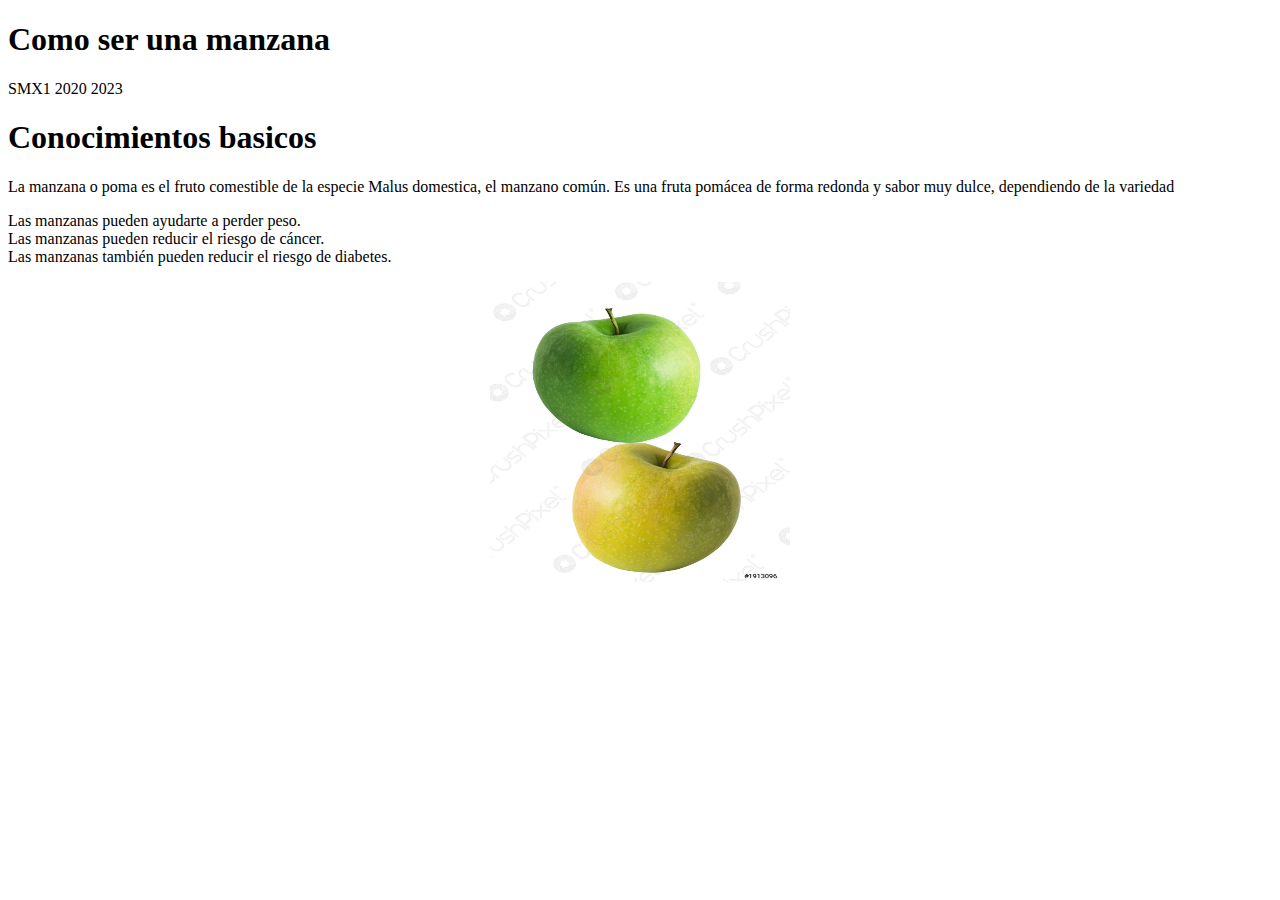
==== index.html @ c6cd06d9 "SI" ====
<!DOCTYPE html>
<html lang="en">
<head>
    <meta>
    <meta charset="UTF-8">
    <meta http-equiv="X-UA-Compatible" content="IE=edge">
    <meta name="author" content="lautaro">
    <title>Filosofía de vida</title>
</head>
<body>
    <header>
<h1><b><text-align>Como ser una manzana</text-align></b></h1>
    </header>
    <nav>

    </nav>
    <footer>
<p><align>SMX1 2020 2023</align></p>
    </footer>
<h1><b>Conocimientos basicos</b></h1>
    <a href="url"></a>
<p>La manzana o poma es el fruto comestible de la especie Malus domestica, el manzano común. Es una fruta pomácea de forma redonda y sabor muy dulce, dependiendo de la variedad</p>
<dl>
    <dt>Las manzanas pueden ayudarte a perder peso.</dt> 
<dt>Las manzanas pueden reducir el riesgo de cáncer.</dt>
<dt>Las manzanas también pueden reducir el riesgo de diabetes.</dt> 
</dl> 
<center><a href="/home/smx1/m8_p1_uf5_lrv/segunda.html"><img src="img/manzana.jpg" height="300" width="300"> </a></center>
</body>
</html>
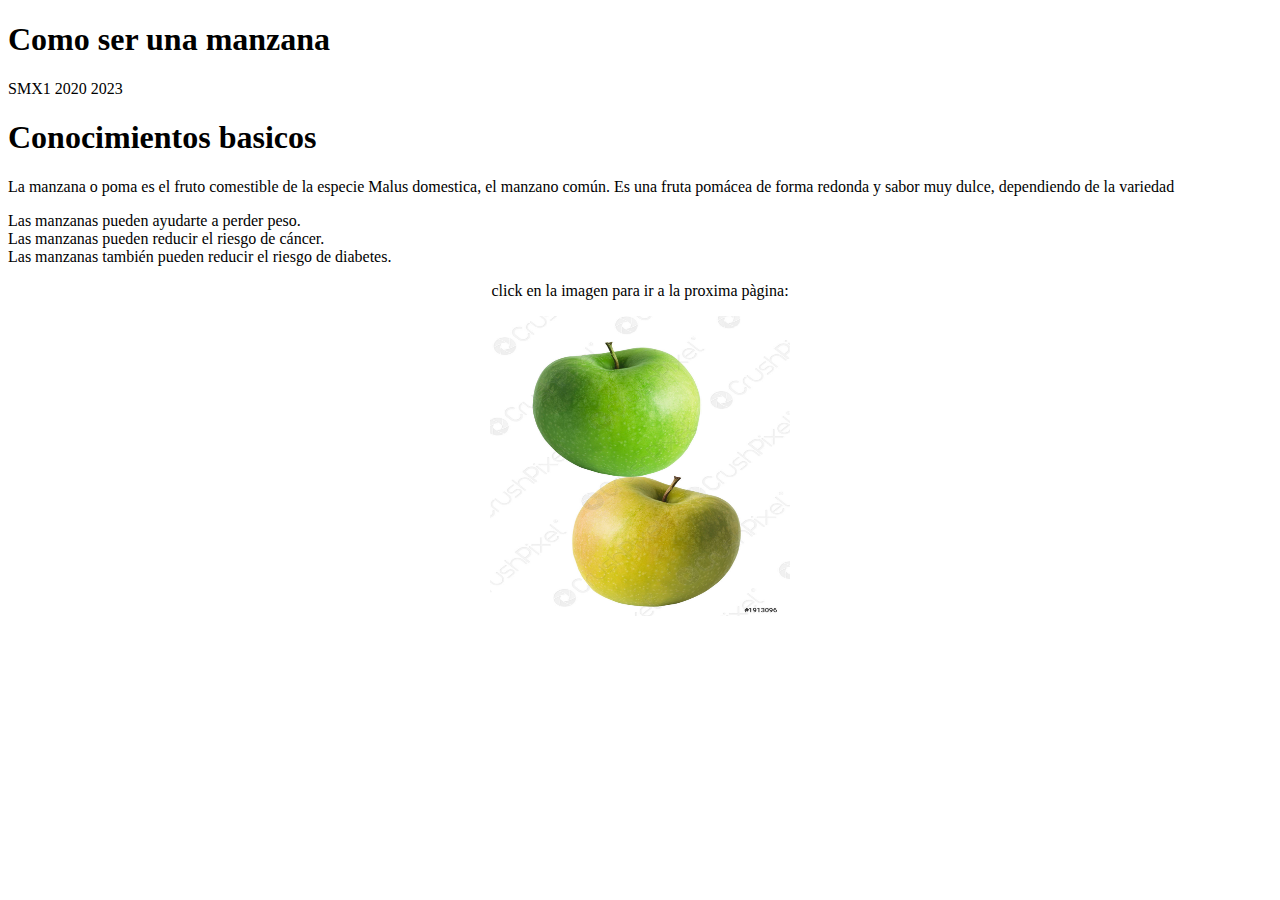
==== commit 8d36907c: "si" ====
--- a/index.html
+++ b/index.html
@@ -25,6 +25,7 @@
 <dt>Las manzanas pueden reducir el riesgo de cáncer.</dt>
 <dt>Las manzanas también pueden reducir el riesgo de diabetes.</dt> 
 </dl> 
+<center><p>click en la imagen para ir a la proxima pàgina:</p></center>
 <center><a href="/home/smx1/m8_p1_uf5_lrv/segunda.html"><img src="img/manzana.jpg" height="300" width="300"> </a></center>
 </body>
 </html>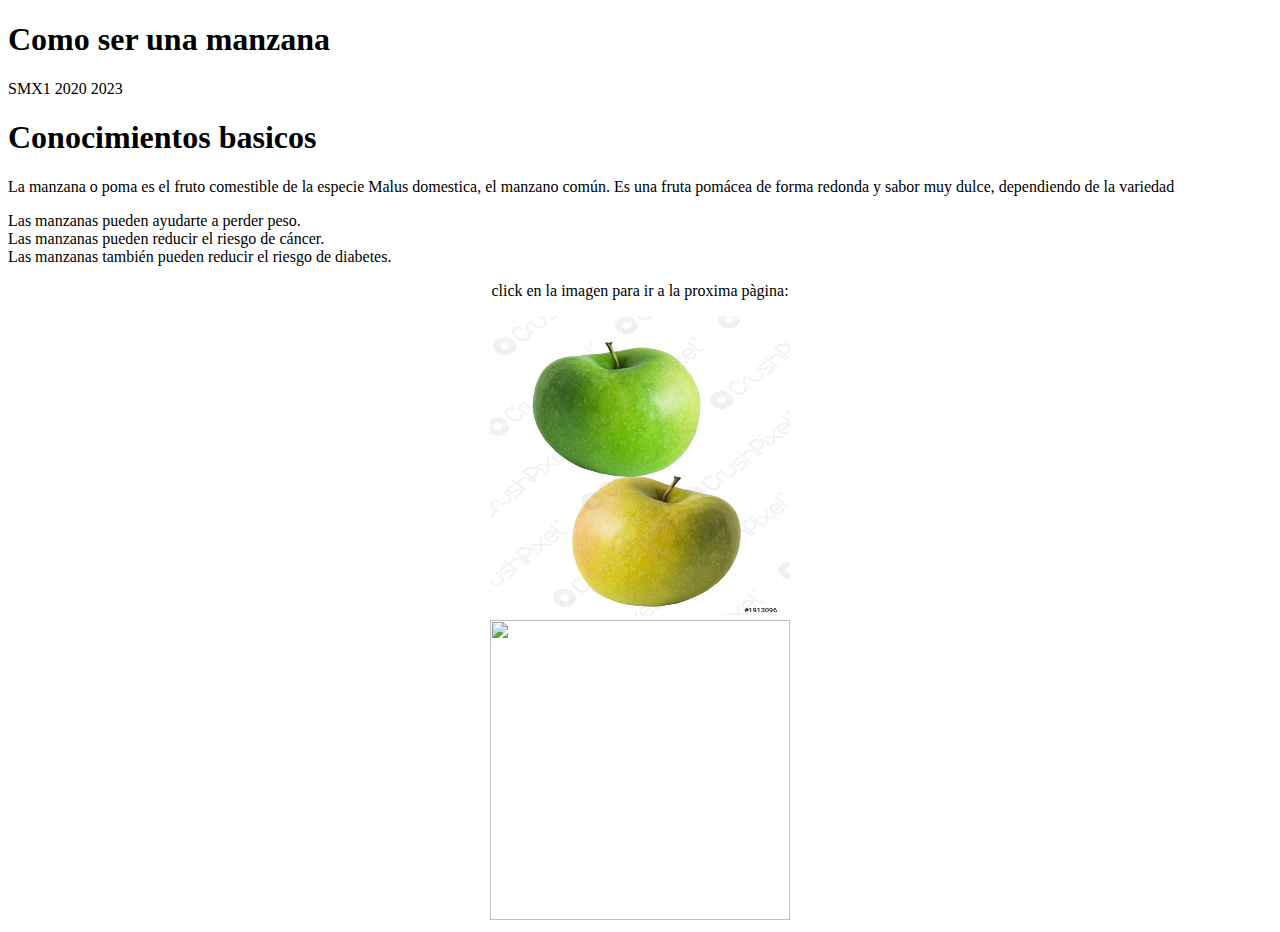
==== commit 0b00e34c: "siu" ====
--- a/index.html
+++ b/index.html
@@ -27,5 +27,6 @@
 </dl> 
 <center><p>click en la imagen para ir a la proxima pàgina:</p></center>
 <center><a href="/home/smx1/m8_p1_uf5_lrv/segunda.html"><img src="img/manzana.jpg" height="300" width="300"> </a></center>
+<center><a href="/home/smx1/m8_p1_uf5_lrv/segunda.html"><img src="img/manzana2.jpeg" height="300" width="300"> </a></center>
 </body>
 </html>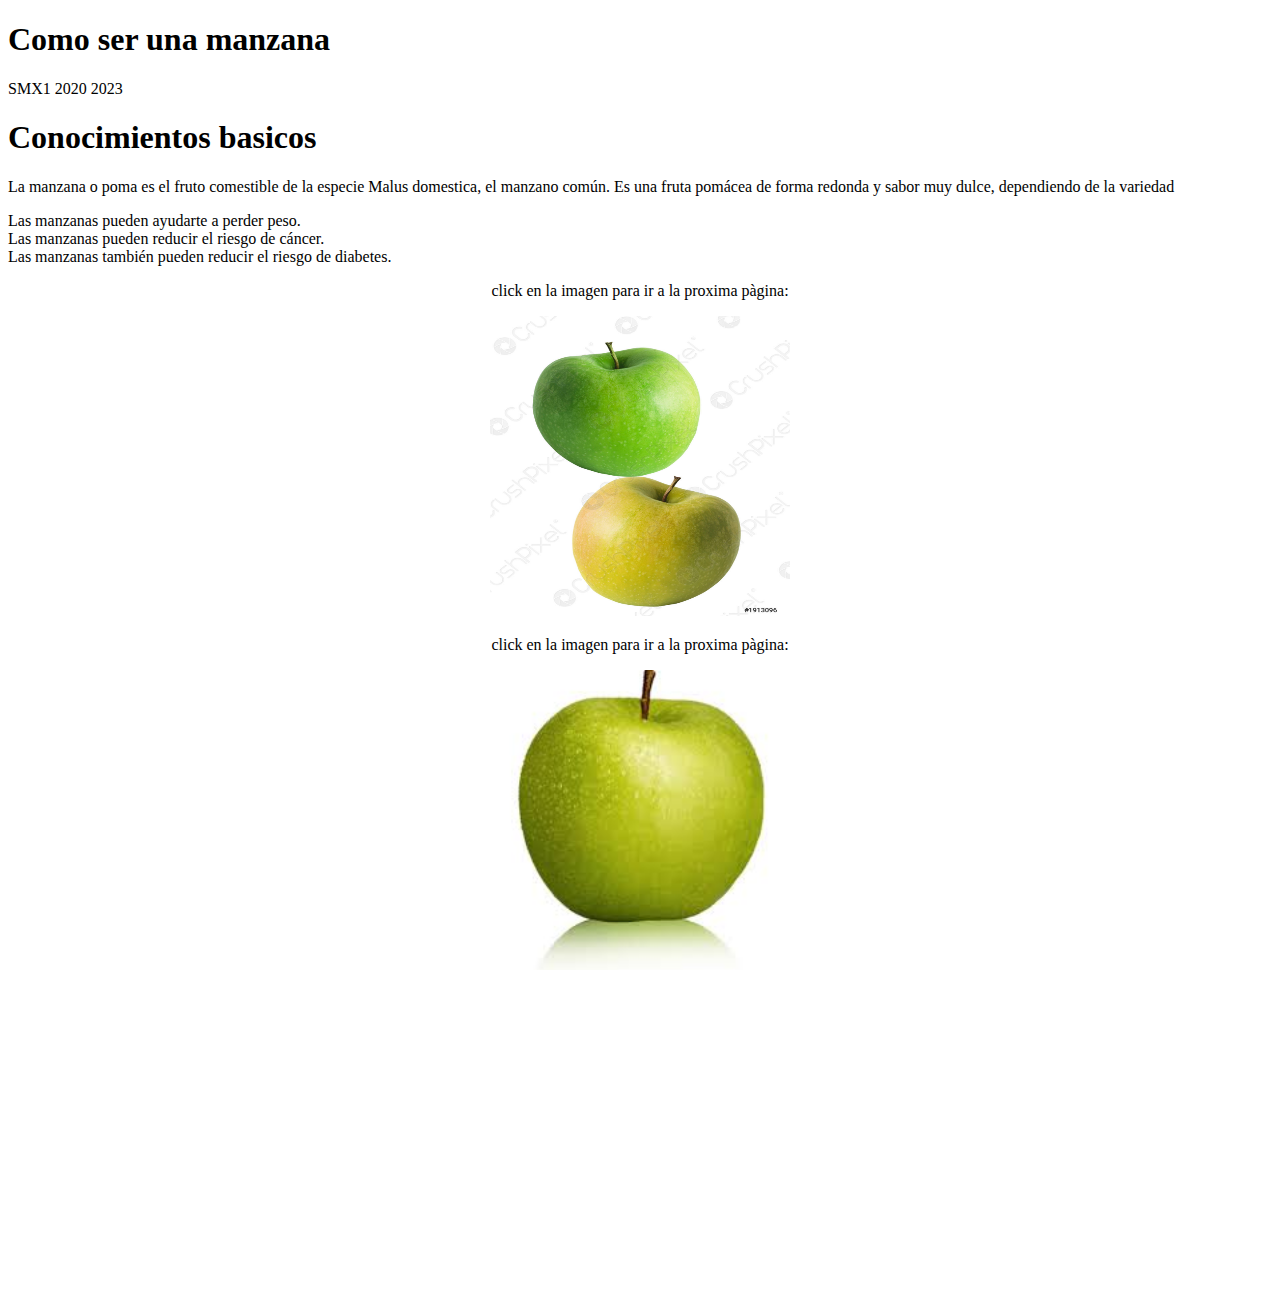
==== commit 1aa8e696: "iu" ====
--- a/index.html
+++ b/index.html
@@ -27,6 +27,8 @@
 </dl> 
 <center><p>click en la imagen para ir a la proxima pàgina:</p></center>
 <center><a href="/home/smx1/m8_p1_uf5_lrv/segunda.html"><img src="img/manzana.jpg" height="300" width="300"> </a></center>
+<center><p>click en la imagen para ir a la proxima pàgina:</p></center>
 <center><a href="/home/smx1/m8_p1_uf5_lrv/segunda.html"><img src="img/manzana2.jpeg" height="300" width="300"> </a></center>
+<center><iframe width="560" height="315" src="https://www.youtube.com/embed/qiXKoggjvE8" title="YouTube video player" frameborder="0" allow="accelerometer; autoplay; clipboard-write; encrypted-media; gyroscope; picture-in-picture; web-share" allowfullscreen></iframe></a></center>
 </body>
 </html>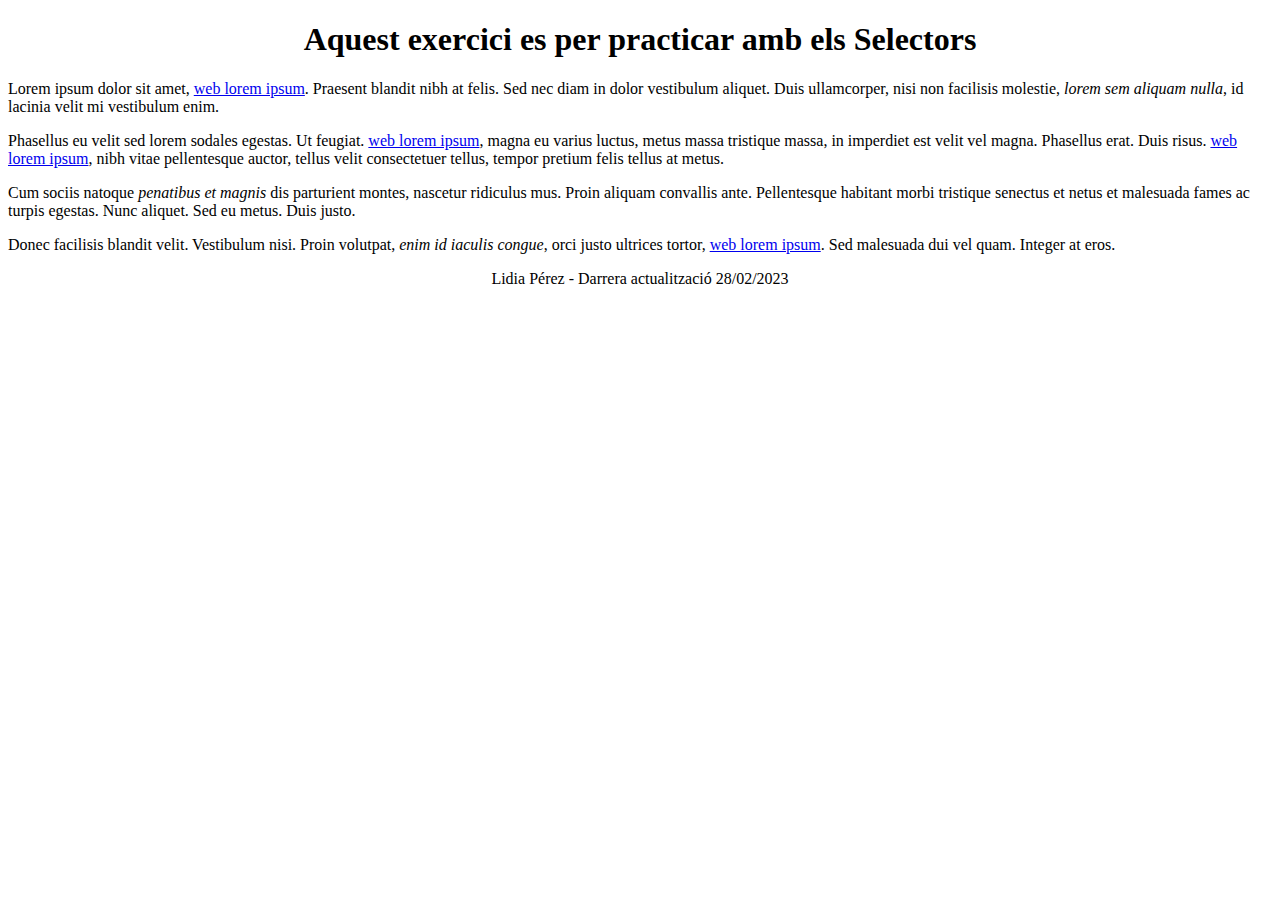
==== commit af07c4b6: "hjkj" ====
--- a/index.html
+++ b/index.html
@@ -1,34 +1,24 @@
-<!DOCTYPE html>
-<html lang="en">
-<head>
-    <meta>
-    <meta charset="UTF-8">
-    <meta http-equiv="X-UA-Compatible" content="IE=edge">
-    <meta name="author" content="lautaro">
-    <title>Filosofía de vida</title>
-</head>
-<body>
-    <header>
-<h1><b><text-align>Como ser una manzana</text-align></b></h1>
-    </header>
-    <nav>
-
-    </nav>
-    <footer>
-<p><align>SMX1 2020 2023</align></p>
-    </footer>
-<h1><b>Conocimientos basicos</b></h1>
-    <a href="url"></a>
-<p>La manzana o poma es el fruto comestible de la especie Malus domestica, el manzano común. Es una fruta pomácea de forma redonda y sabor muy dulce, dependiendo de la variedad</p>
-<dl>
-    <dt>Las manzanas pueden ayudarte a perder peso.</dt> 
-<dt>Las manzanas pueden reducir el riesgo de cáncer.</dt>
-<dt>Las manzanas también pueden reducir el riesgo de diabetes.</dt> 
-</dl> 
-<center><p>click en la imagen para ir a la proxima pàgina:</p></center>
-<center><a href="/home/smx1/m8_p1_uf5_lrv/segunda.html"><img src="img/manzana.jpg" height="300" width="300"> </a></center>
-<center><p>click en la imagen para ir a la proxima pàgina:</p></center>
-<center><a href="/home/smx1/m8_p1_uf5_lrv/segunda.html"><img src="img/manzana2.jpeg" height="300" width="300"> </a></center>
-<center><iframe width="560" height="315" src="https://www.youtube.com/embed/qiXKoggjvE8" title="YouTube video player" frameborder="0" allow="accelerometer; autoplay; clipboard-write; encrypted-media; gyroscope; picture-in-picture; web-share" allowfullscreen></iframe></a></center>
-</body>
-</html>+<!DOCTYPE html>
+<html lang="es">
+	<head>
+		<title>Excercici Selectors</title>
+		<meta charset="utf-8"/>
+		<meta name="author" content="SMX"/>
+	</head>
+	<body>
+		<header>
+			<center><h1>Aquest exercici es per practicar amb els Selectors</h1></center>
+		</header>
+		<div id="primero">
+		  <p>Lorem ipsum dolor sit amet, <a href="https://es.lipsum.com/">web lorem ipsum</a>. Praesent blandit nibh at felis. Sed nec diam in dolor vestibulum aliquet. Duis ullamcorper, nisi non facilisis molestie, <em>lorem sem aliquam nulla</em>, id lacinia velit mi vestibulum enim.</p>
+		</div>
+		<div class="normal">
+		  <p>Phasellus eu velit sed lorem sodales egestas. Ut feugiat. <span><a href="https://es.lipsum.com/">web lorem ipsum</a>, magna eu varius luctus,</span> metus massa tristique massa, in imperdiet est velit vel magna. Phasellus erat. Duis risus. <a href="https://es.lipsum.com/">web lorem ipsum</a>, nibh vitae pellentesque auctor, tellus velit consectetuer tellus, tempor pretium felis tellus at metus.</p>
+		  <p>Cum sociis natoque <em class="especial">penatibus et magnis</em> dis parturient montes, nascetur ridiculus mus. Proin aliquam convallis ante. Pellentesque habitant morbi tristique senectus et netus et malesuada fames ac turpis egestas. Nunc aliquet. Sed eu metus. Duis justo.</p>
+		  <p>Donec facilisis blandit velit. Vestibulum nisi. Proin volutpat, <em class="especial">enim id iaculis congue</em>, orci justo ultrices tortor, <a href="https://es.lipsum.com/">web lorem ipsum</a>. Sed malesuada dui vel quam. Integer at eros.</p>
+		</div>
+		<footer>
+			<center><p> Lidia Pérez - Darrera actualització 28/02/2023</p></center>
+		</footer>
+	</body>
+</html>
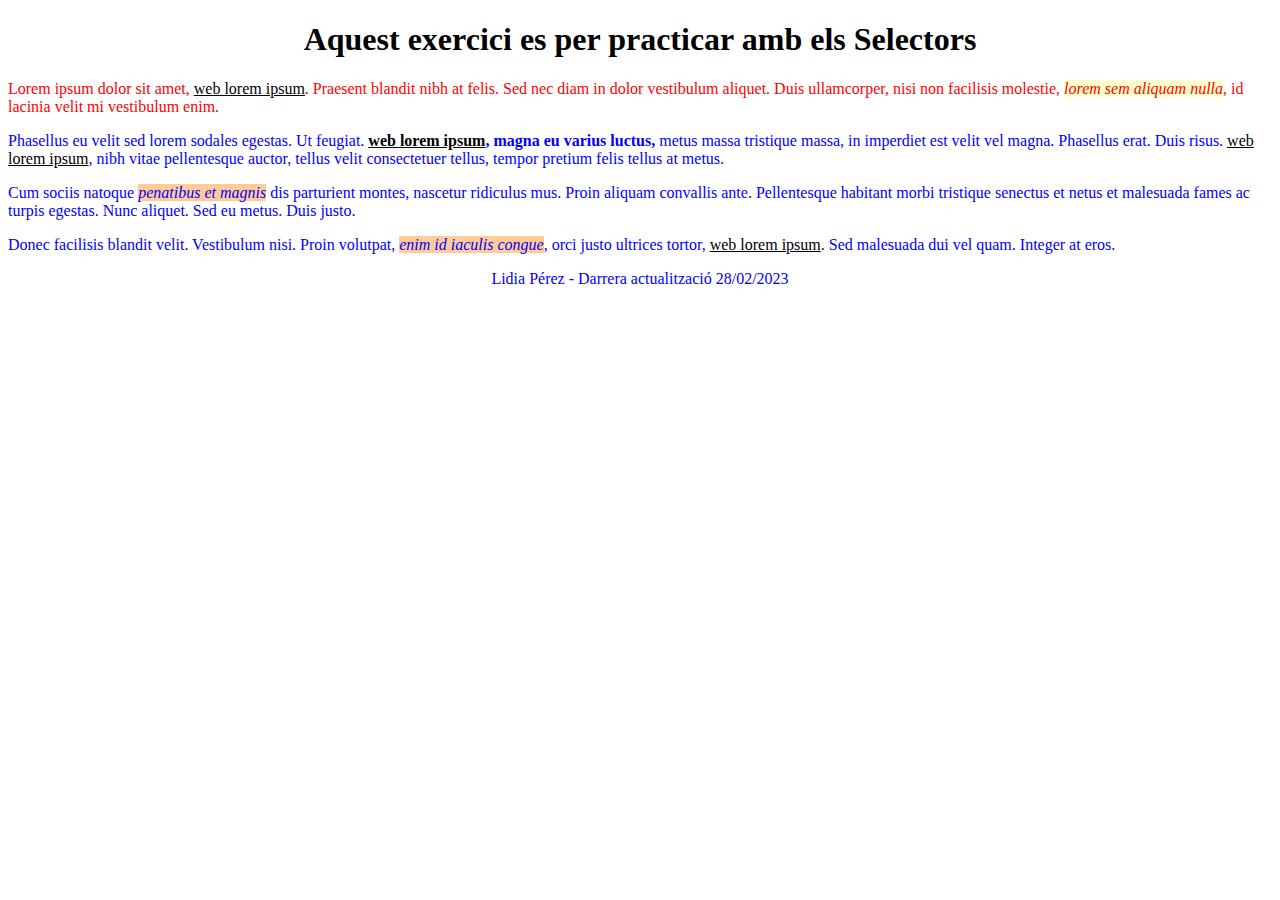
==== commit 8c27e7c0: "asa" ====
--- a/index.html
+++ b/index.html
@@ -5,6 +5,7 @@
 		<meta charset="utf-8"/>
 		<meta name="author" content="SMX"/>
 	</head>
+	<link rel="stylesheet" href="css/main.css">
 	<body>
 		<header>
 			<center><h1>Aquest exercici es per practicar amb els Selectors</h1></center>
--- a/css/main.css
+++ b/css/main.css
@@ -0,0 +1,36 @@
+/* Todos los elementos de la pagina */
+{
+  font-size: 16px;
+  font-family: Arial, Helvetica, sans-serif;
+}
+
+/* Todos los parrafos de la pagina */
+p{
+   color: blue;
+ }
+
+/* Todos los párrafos contenidos en "primero" */
+#primero p{
+  color: red;
+}
+
+/* Todos los enlaces la pagina */
+a{
+  color: black;
+}
+
+/* Los elementos "em" contenidos en "primero" */
+#primero em{
+  background-color: #FFFFCC;
+}
+
+/* Todos los elementos "em" de clase "especial" en toda la pagina */
+em.especial{
+  background-color: #FFCC99;
+}
+
+/* Elementos "span" contenidos en la clase normal */
+.normal span{
+  font-weight: bold;
+}
+ 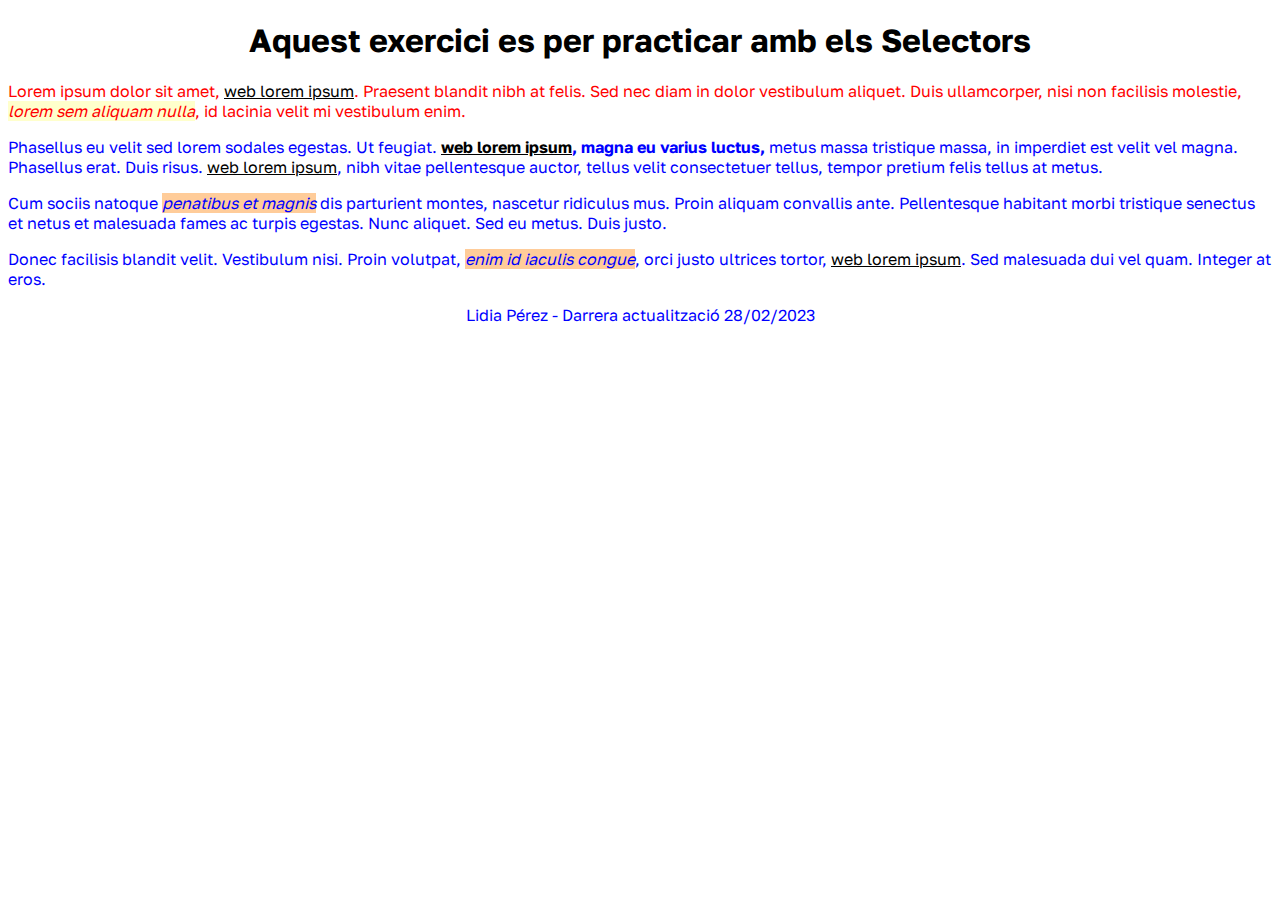
==== commit dfb2ca45: "dw" ====
--- a/index.html
+++ b/index.html
@@ -6,6 +6,9 @@
 		<meta name="author" content="SMX"/>
 	</head>
 	<link rel="stylesheet" href="css/main.css">
+	<link rel="preconnect" href="https://fonts.googleapis.com">
+<link rel="preconnect" href="https://fonts.gstatic.com" crossorigin>
+<link href="https://fonts.googleapis.com/css2?family=Golos+Text:wght@900&display=swap" rel="stylesheet">
 	<body>
 		<header>
 			<center><h1>Aquest exercici es per practicar amb els Selectors</h1></center>
--- a/css/main.css
+++ b/css/main.css
@@ -1,7 +1,6 @@
 /* Todos los elementos de la pagina */
-{
-  font-size: 16px;
-  font-family: Arial, Helvetica, sans-serif;
+*{
+ font-family: 'Golos Text', sans-serif;
 }
 
 /* Todos los parrafos de la pagina */
@@ -33,4 +32,3 @@
 .normal span{
   font-weight: bold;
 }
- 